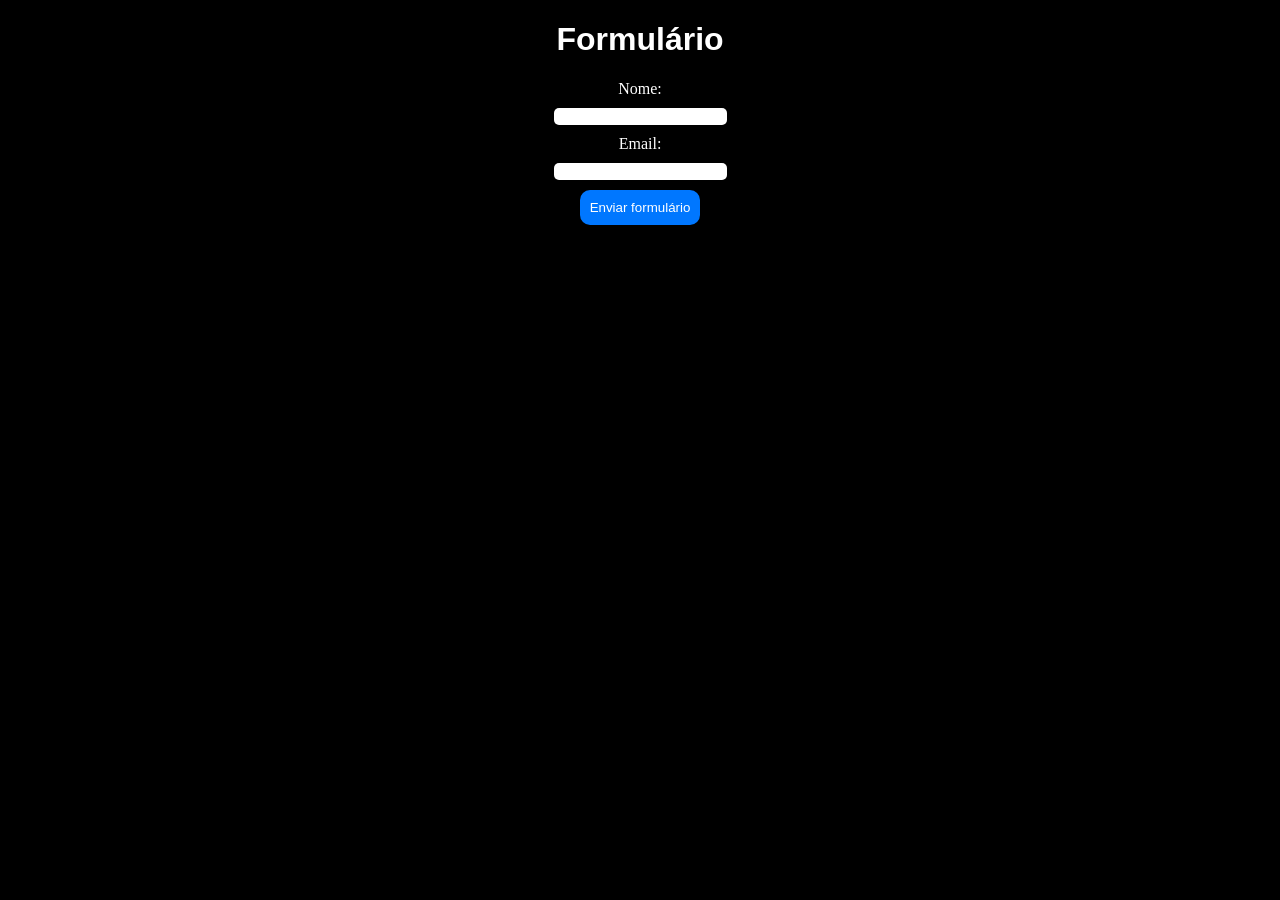
==== index.html @ 1fc0f510 "first commit" ====
<!DOCTYPE html>
<html lang="pt-br">

<head>
    <meta charset="UTF-8">
    <meta name="viewport" content="width=device-width, initial-scale=1.0">
    <title>Formulário</title>
    <link rel="stylesheet" href="./css/style.css">
</head>

<body>

    <h1>Formulário</h1>
    <div id="formulario">

        <form>

            <label for="Nome">Nome:</label>
            <input type="texto">
            <label>Email:</label>
            <input type="email">

            <div id="butao">
                <button onclick="mensagem()">Enviar formulário</button>
            </div>

            <script src="./js/script.js"></script>

        </form>

    </div>

</body>

</html>
---- css/style.css ----
body{
    background-color: black;
    color: white;
}
h1{
    text-align: center;
    font-family: Arial, Helvetica, sans-serif;
}
button{
    border-radius: 10px;
    padding: 10px;
    background-color: rgb(0, 119, 255);
    color: white;
    border: none;
    cursor: pointer;
}
button:hover{
    background-color: blue;
}
#butao{
    text-align: center;
}
form{
    display:flex;
    flex-direction: column;
    align-items: center;
    gap: 10px;
}
input{
    border-radius: 5px;
    border: none;
    text-align: left;
    display: flex;
}
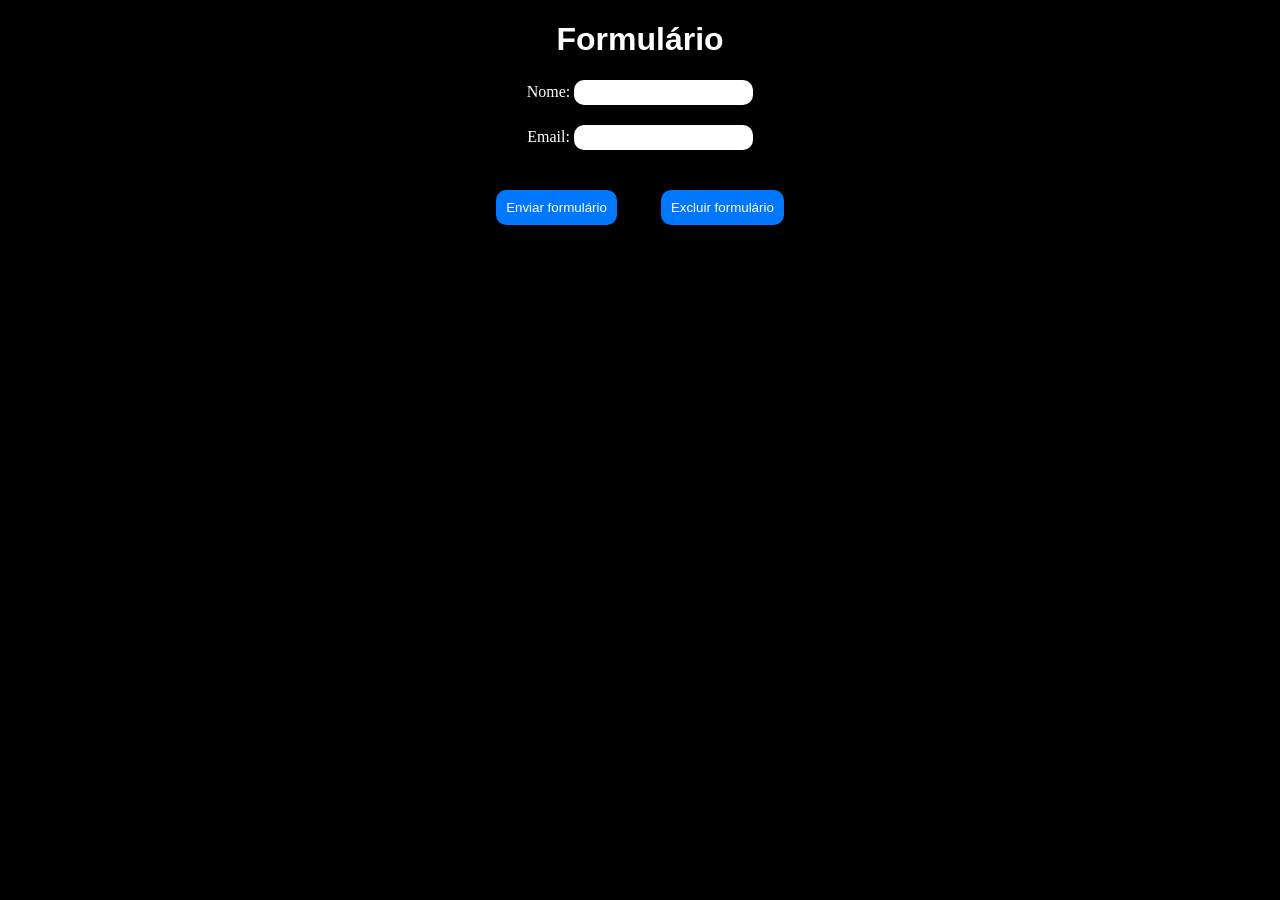
==== commit 2a6fd659: "atividade15" ====
--- a/index.html
+++ b/index.html
@@ -11,22 +11,23 @@
 <body>
 
     <h1>Formulário</h1>
-    <div id="formulario">
 
-        <form>
+    <div id="nome">
+        <label for="Nome">Nome:</label>
+        <input type="texto">
+    </div>
 
-            <label for="Nome">Nome:</label>
-            <input type="texto">
-            <label>Email:</label>
-            <input type="email">
+    <div id="nome">
+        <label>Email:</label>
+        <input type="email">
+    </div>
 
-            <div id="butao">
-                <button onclick="mensagem()">Enviar formulário</button>
-            </div>
+    <div id="butao">
+        <button onclick="mensagem()">Enviar formulário</button>
+        <button onclick="excluir()">Excluir formulário</button>
+    </div>
 
-            <script src="./js/script.js"></script>
-
-        </form>
+    <script src="./js/script.js"></script>
 
     </div>
 
--- a/css/style.css
+++ b/css/style.css
@@ -1,6 +1,7 @@
 body{
     background-color: black;
     color: white;
+    text-align: center;
 }
 h1{
     text-align: center;
@@ -13,6 +14,7 @@
     color: white;
     border: none;
     cursor: pointer;
+    margin: 20px;
 }
 button:hover{
     background-color: blue;
@@ -20,15 +22,11 @@
 #butao{
     text-align: center;
 }
-form{
-    display:flex;
-    flex-direction: column;
-    align-items: center;
-    gap: 10px;
+#nome{
+    margin: 20px;
 }
-input{
-    border-radius: 5px;
+#nome input{
+    border-radius: 10px;
     border: none;
-    text-align: left;
-    display: flex;
+    padding: 5px;
 }
